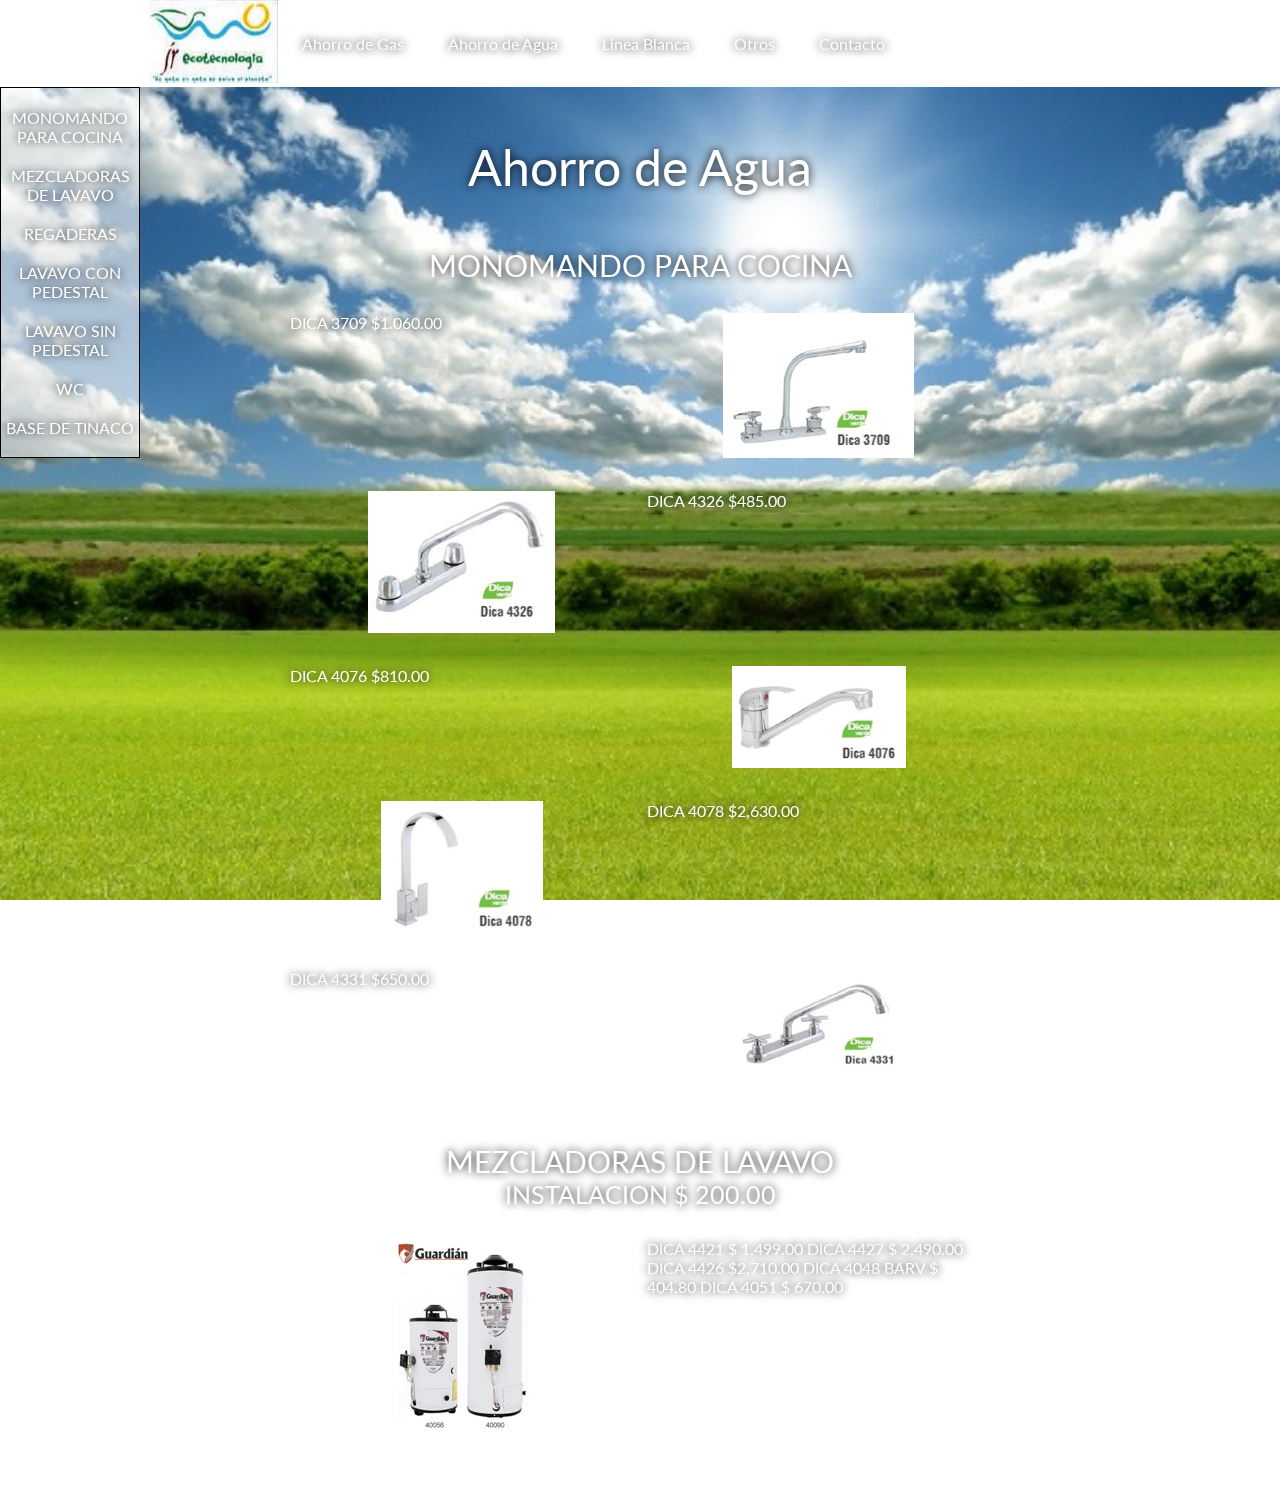
==== ahorro_agua.html @ d3ea05ea "proyecto" ====
<!DOCTYPE html>
<html lang="en">
<head>
	<title></title>
	<meta charset="utf-8">
	<meta name="viewport" content="width=device-width, initial-scale=1, maximum-scale=1, user-scalable=no">
	<link href='http://fonts.googleapis.com/css?family=Lato&subset=latin,latin-ext' rel='stylesheet' type='text/css'>
	<link rel="stylesheet" type="text/css" href="styles/normalize.css">
	<link rel="stylesheet" type="text/css" href="styles/font-awesome.css">
	<link rel="stylesheet" type="text/css" href="styles/styles.css">
</head>
<body>
	<header>
		<div class="width_limit">
			<div class="logo"></div>
			<nav class="head_nav">
				<ul>
					<li>Ahorro de Gas</li>
					<li>Ahorro de Agua</li>
					<li>Linea Blanca</li>
					<li>Otros</li>
					<li>Contacto</li>
				</ul>
			</nav>
		</div>
	</header>
	<div class="bg_page"></div>
	<div class="productos_section">
		<div class="productos_nav list_gas">
			<!--h6>Ahorro de Gas</h6-->
			<ul>
				<li>MONOMANDO PARA COCINA</li>
				<li>MEZCLADORAS DE LAVAVO</li>
				<li>REGADERAS</li>
				<li>LAVAVO CON PEDESTAL</li>
				<li>LAVAVO SIN PEDESTAL</li>
				<li>WC</li>
				<li>BASE DE TINACO</li>
			</ul>
		</div>
		<div class="width_limit">
			<h2>Ahorro de Agua</h2>
			<div class="producto_section">
				<h3>MONOMANDO PARA COCINA</h3>
				<div class="productos_elem">
					<div class="producto_text">
						<p>DICA 3709 $1.060.00</p>
					</div>
					<div class="producto_img">
						<img src="images/productos/monomando_cocina_1.jpg">
					</div>
				</div>
				<div class="productos_elem">
					<div class="producto_text">
						<p>DICA 4326 $485.00</p>
					</div>
					<div class="producto_img">
						<img src="images/productos/monomando_cocina_2.jpg">
					</div>
				</div>
				<div class="productos_elem">
					<div class="producto_text">
						<p>DICA 4076 $810.00</p>
					</div>
					<div class="producto_img">
						<img src="images/productos/monomando_cocina_3.jpg">
					</div>
				</div>
				<div class="productos_elem">
					<div class="producto_text">
						<p>DICA 4078 $2,630.00</p>
					</div>
					<div class="producto_img">
						<img src="images/productos/monomando_cocina_4.jpg">
					</div>
				</div>
				<div class="productos_elem">
					<div class="producto_text">
						<p>DICA 4331 $650.00</p>
					</div>
					<div class="producto_img">
						<img src="images/productos/monomando_cocina_5.jpg">
					</div>
				</div>
			</div>

			<div class="clearfix"></div>
			<div class="producto_section">
				<h3>MEZCLADORAS DE LAVAVO</h3>
				<p class="nota_productos">INSTALACION $ 200.00</p>
				<div class="productos_elem">
					<div class="producto_text">
						<p>DICA 4421  $ 1,499.00                     
DICA 4427  $ 2,490.00                    
DICA 4426  $2,710.00
DICA 4048 BARV $ 404.80
DICA 4051 $ 670.00</p>
					</div>
					<div class="producto_img">
						<img src="images/productos/boiler_paso_1.jpg">
					</div>
				</div>
			</div>



			<div class="clearfix"></div>
		</div>

	</div>
	<footer></footer>
	<script type="text/javascript" src="script/jquery-2.1.4.min.js"></script>
	<script type="text/javascript" src="script/script.js"></script>
</body>
</html>
---- styles/styles.css ----
a{
	outline: none;
	text-decoration: none;
}
*{
	font-family: 'Lato';
	text-shadow: 0px 0px 10px #000;
	color: #fff;
}
body, html{
	width: 100%;
	height: 100%;
}
.icon{
	background-image: url(../images/icons.png);
	background-repeat: no-repeat;
}
h1, h2, h3, h4, h5, h6, p{
	margin: 0;
	font-family: 'Lato';
	font-weight: normal;
}
ul{
	margin: 0;
	padding: 0;
}
li{
	list-style: none;
}
.width_limit{
	max-width: 980px;
	margin: 0 auto;
	position: relative;
}
.clearfix{
	clear: both;
	padding-bottom: 50px;
}
.table{
	display: table;
}
.bg_page{
	width: 100%;
	height: 100%;
	position: fixed;
	top: 0;
	left: 0;
	background-image: url(../images/bg_page.jpg);
	background-size: cover;
	z-index: -1;
}
/*-------------------------Header-------------------------*/
header{
	background-color: #fff;
}
.logo{
	width: 128px; 
	height: 83px;
	background-image: url(../images/logo.png);
	display: inline-block;
}
.head_nav{
	display: inline-block;
	vertical-align: top;
}
.head_nav li{
	display: inline-block;
	vertical-align: top;
	margin: 34px 20px;
}
/*-------------------------Index-------------------------*/
.index_slider{
	width: 100%;
	height: 400px;
	position: relative;
}
.slider{}
.slider_elemet{
	position: absolute;
	top: 0;
	left: 0;
	width: 100%;
	height: 100%;
	background-position: center;
	background-size: cover;
	opacity: 0;
	transition: 0.3s linear;
}
.slider_elemet.active{
	opacity: 1;
}
.about_us{
	padding: 50px 0;
	text-align: center;
}
.about_us h3{
	padding: 20px 0;
}
.about_us_img{
	display: inline-block;
	width: 300px;
	height: 300px;
	vertical-align: top;
	background-color: red;
}
.about_us_text{
	display: inline-block;
	width: 600px;
	vertical-align: top;
	text-align: left;
}
.about_us_text p{
	margin: 15px 0;
}
/*-------------------------Ahorro de Gas-------------------------*/
.productos_section{
	position: relative;
}
.productos_section h2{
	text-align: center;
	font-size: 50px;
	padding: 50px 0;
}
.productos_nav{
	width: 140px;
	position: fixed;
	background-color: rgba(255, 255, 255,0.6);
	
}
.productos_nav h6{
	font-size: 17px;
}
.productos_nav ul{
	border: 1px solid #000;
	text-align: center;
}
.productos_nav li{
	margin: 20px 0;
}
.producto_section{
	margin: 0 140px;
}
.productos_elem{
	clear: both;
	padding: 30px 0;
}
.productos_elem:nth-child(odd) .producto_text{
	float: right;
	width: 49%;
}
.productos_elem:nth-child(odd) .producto_img{
	float: left;
	width: 49%;
	text-align: center;
}
.productos_elem:nth-child(even) .producto_text{
	float: left;
	width: 49%;
}
.productos_elem:nth-child(even) .producto_img{
	float: right;
	width: 49%;
	text-align: center;
}
.producto_img img{
	max-width: 100%;
    max-height: 200px;
}
.producto_section h3{
	clear: both;
	text-align: center;
	font-size: 30px;
	
}
.nota_productos{
	text-align: center;
	font-size: 25px;
}

/*-------------------------Ahorro de Agua-------------------------*/
/*-------------------------Linea Blanca-------------------------*/
/*-------------------------Otros-------------------------*/
/*-------------------------Contacto-------------------------*/
/*-------------------------Media queries-------------------------*/
@media ( max-width: 980px ){
}
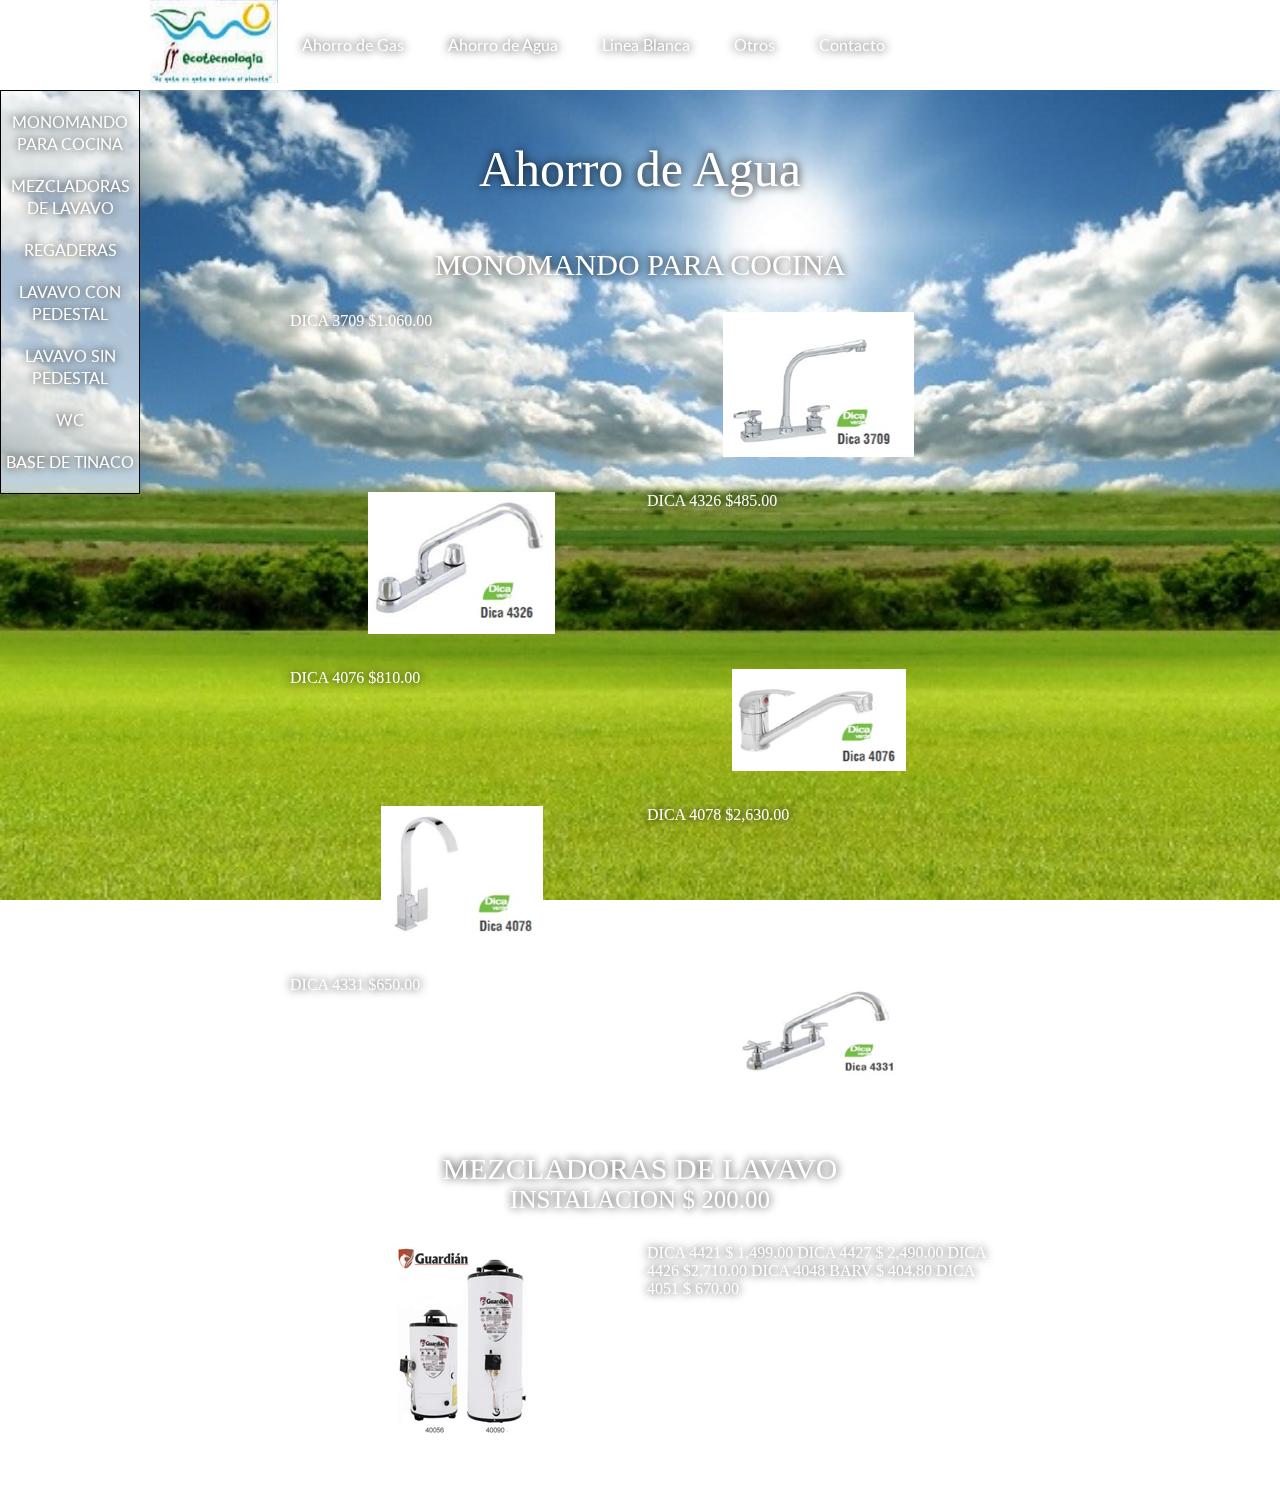
==== commit b3c32073: "cambio" ====
--- a/ahorro_agua.html
+++ b/ahorro_agua.html
@@ -4,7 +4,7 @@
 	<title></title>
 	<meta charset="utf-8">
 	<meta name="viewport" content="width=device-width, initial-scale=1, maximum-scale=1, user-scalable=no">
-	<link href='http://fonts.googleapis.com/css?family=Lato&subset=latin,latin-ext' rel='stylesheet' type='text/css'>
+	<link rel='stylesheet' type='text/css' href='fonts/stylesheet.css'>
 	<link rel="stylesheet" type="text/css" href="styles/normalize.css">
 	<link rel="stylesheet" type="text/css" href="styles/font-awesome.css">
 	<link rel="stylesheet" type="text/css" href="styles/styles.css">
--- a/fonts/stylesheet.css
+++ b/fonts/stylesheet.css
@@ -0,0 +1,16 @@
+/* Generated by Font Squirrel (http://www.fontsquirrel.com) on February 6, 2016 */
+
+
+
+@font-face {
+    font-family: 'latoregular';
+    src: url('lato-regular-webfont.eot');
+    src: url('lato-regular-webfont.eot?#iefix') format('embedded-opentype'),
+         url('lato-regular-webfont.woff2') format('woff2'),
+         url('lato-regular-webfont.woff') format('woff'),
+         url('lato-regular-webfont.ttf') format('truetype'),
+         url('lato-regular-webfont.svg#latoregular') format('svg');
+    font-weight: normal;
+    font-style: normal;
+
+}--- a/styles/styles.css
+++ b/styles/styles.css
@@ -3,7 +3,7 @@
 	text-decoration: none;
 }
 *{
-	font-family: 'Lato';
+	font-family: 'latoregular';
 	text-shadow: 0px 0px 10px #000;
 	color: #fff;
 }
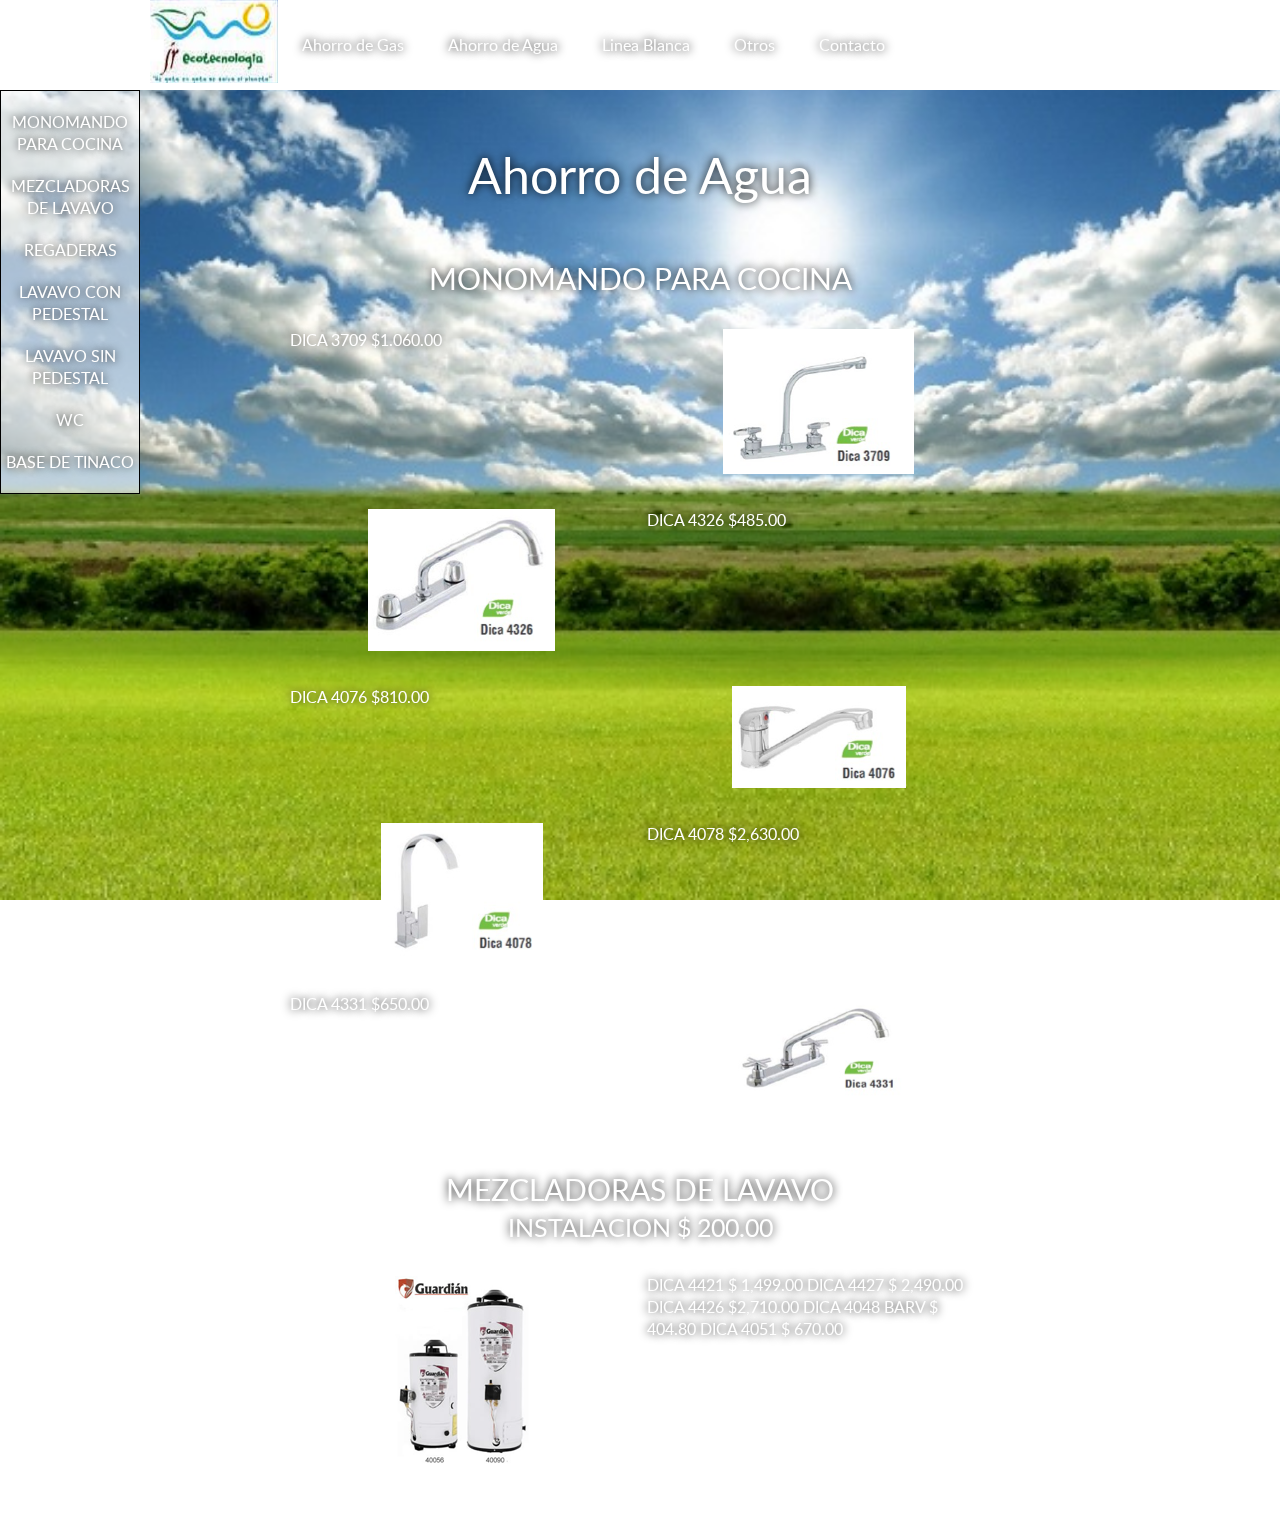
==== commit 9df390e6: "cambio" ====
--- a/ahorro_agua.html
+++ b/ahorro_agua.html
@@ -15,7 +15,7 @@
 			<div class="logo"></div>
 			<nav class="head_nav">
 				<ul>
-					<li>Ahorro de Gas</li>
+					<a href="ahorro_de_gas.html"><li>Ahorro de Gas</li></a>
 					<li>Ahorro de Agua</li>
 					<li>Linea Blanca</li>
 					<li>Otros</li>
--- a/styles/styles.css
+++ b/styles/styles.css
@@ -17,7 +17,6 @@
 }
 h1, h2, h3, h4, h5, h6, p{
 	margin: 0;
-	font-family: 'Lato';
 	font-weight: normal;
 }
 ul{
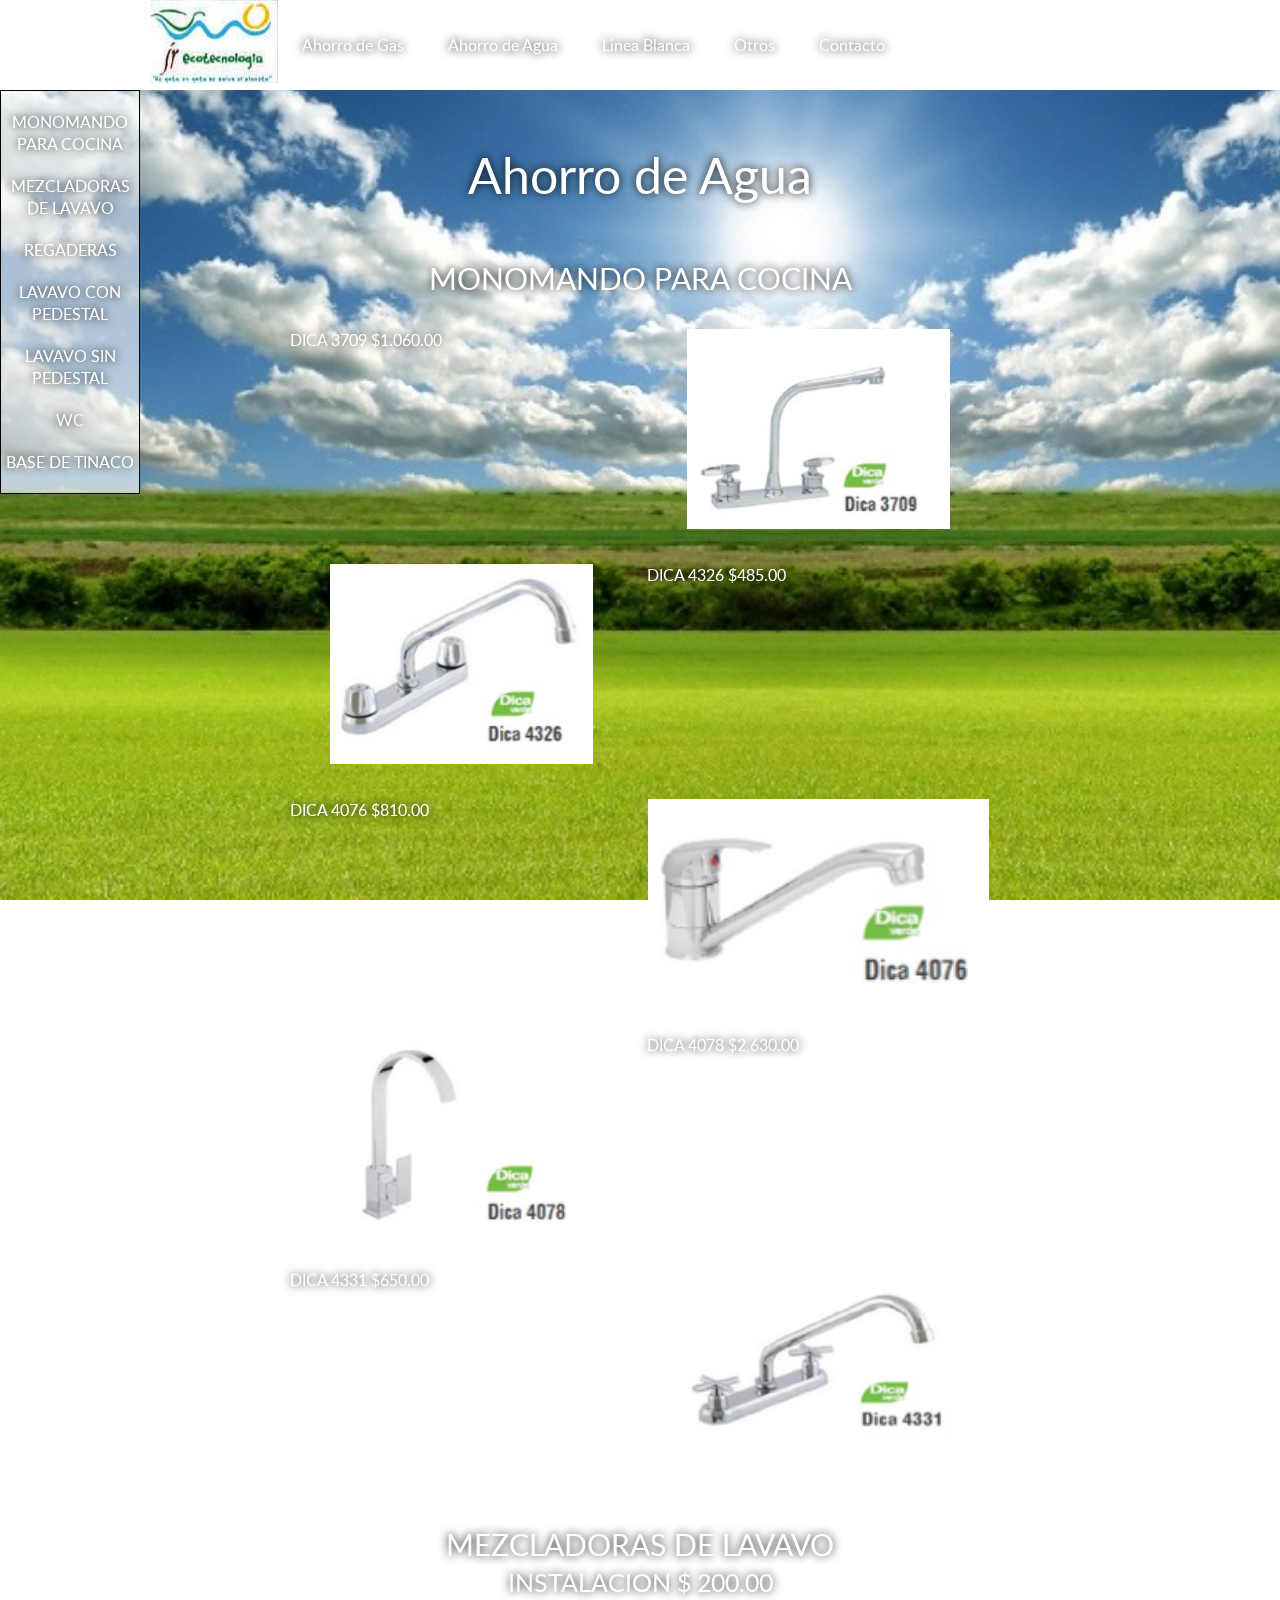
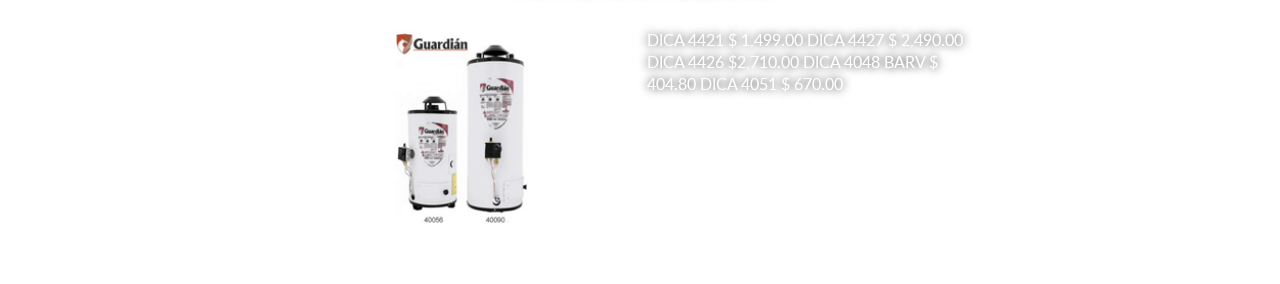
==== commit fa5d3344: "cambio" ====
--- a/ahorro_agua.html
+++ b/ahorro_agua.html
@@ -12,14 +12,14 @@
 <body>
 	<header>
 		<div class="width_limit">
-			<div class="logo"></div>
+			<a href="index.html"><div class="logo"></div></a>
 			<nav class="head_nav">
 				<ul>
 					<a href="ahorro_de_gas.html"><li>Ahorro de Gas</li></a>
-					<li>Ahorro de Agua</li>
-					<li>Linea Blanca</li>
-					<li>Otros</li>
-					<li>Contacto</li>
+					<a href="ahorro_de_gas.html"><li>Ahorro de Agua</li></a>
+					<a href="ahorro_de_gas.html"><li>Linea Blanca</li></a>
+					<a href="ahorro_de_gas.html"><li>Otros</li></a>
+					<a href="contacto.html"><li>Contacto</li></a>
 				</ul>
 			</nav>
 		</div>
--- a/styles/styles.css
+++ b/styles/styles.css
@@ -37,6 +37,11 @@
 }
 .table{
 	display: table;
+	height: 100%;
+}
+.table_cell{
+	display: table-cell;
+	vertical-align: middle;
 }
 .bg_page{
 	width: 100%;
@@ -66,6 +71,15 @@
 	display: inline-block;
 	vertical-align: top;
 	margin: 34px 20px;
+	transition: 0.3s linear;
+	-webkit-transition: 0.3s linear;
+	-moz-transition: 0.3s linear;
+	-o-transition: 0.3s linear;
+	-ms-transition: 0.3s linear;
+	cursor: pointer;
+}
+.head_nav li:hover{
+	color: #333;
 }
 /*-------------------------Index-------------------------*/
 .index_slider{
@@ -124,6 +138,7 @@
 	width: 140px;
 	position: fixed;
 	background-color: rgba(255, 255, 255,0.6);
+	z-index: 9999;
 	
 }
 .productos_nav h6{
@@ -135,6 +150,15 @@
 }
 .productos_nav li{
 	margin: 20px 0;
+	transition: 0.3s linear;
+	-webkit-transition: 0.3s linear;
+	-moz-transition: 0.3s linear;
+	-o-transition: 0.3s linear;
+	-ms-transition: 0.3s linear;
+	cursor: pointer;
+}
+.productos_nav li:hover{
+	color: #333;
 }
 .producto_section{
 	margin: 0 140px;
@@ -146,6 +170,7 @@
 .productos_elem:nth-child(odd) .producto_text{
 	float: right;
 	width: 49%;
+	height: 200px;
 }
 .productos_elem:nth-child(odd) .producto_img{
 	float: left;
@@ -155,6 +180,7 @@
 .productos_elem:nth-child(even) .producto_text{
 	float: left;
 	width: 49%;
+	height: 200px;
 }
 .productos_elem:nth-child(even) .producto_img{
 	float: right;
@@ -163,7 +189,7 @@
 }
 .producto_img img{
 	max-width: 100%;
-    max-height: 200px;
+    height: 200px;
 }
 .producto_section h3{
 	clear: both;
@@ -180,6 +206,46 @@
 /*-------------------------Linea Blanca-------------------------*/
 /*-------------------------Otros-------------------------*/
 /*-------------------------Contacto-------------------------*/
+.contacto_section{
+	padding-bottom: 100px;
+}
+.contacto_section h2{
+	text-align: center;
+	font-size: 50px;
+	padding: 50px 0;
+}
+.contacto_section form{
+	width: 400px;
+	margin: 0 auto;
+	text-align: center;
+}
+.contacto_section input[type="email"],
+.contacto_section input[type="text"]{
+	width: 384px;
+	margin: 25px 0 0;
+	padding: 7px;
+	border-radius: 15px;
+	border: 1px solid #ccc;
+	color: #333;
+	text-shadow: none;
+}
+.contacto_section textarea{
+	width: 384px;
+	margin: 25px 0 0;
+	padding: 7px;
+	border-radius: 15px;
+	resize: none;
+	border: 1px solid #ccc;
+	color: #333;
+	text-shadow: none;
+}
+.contacto_section input[type="submit"]{
+	width: 150px;
+	margin: 25px auto 0;
+	padding: 7px;
+	border: none;
+	border-radius: 15px;
+}
 /*-------------------------Media queries-------------------------*/
 @media ( max-width: 980px ){
 }